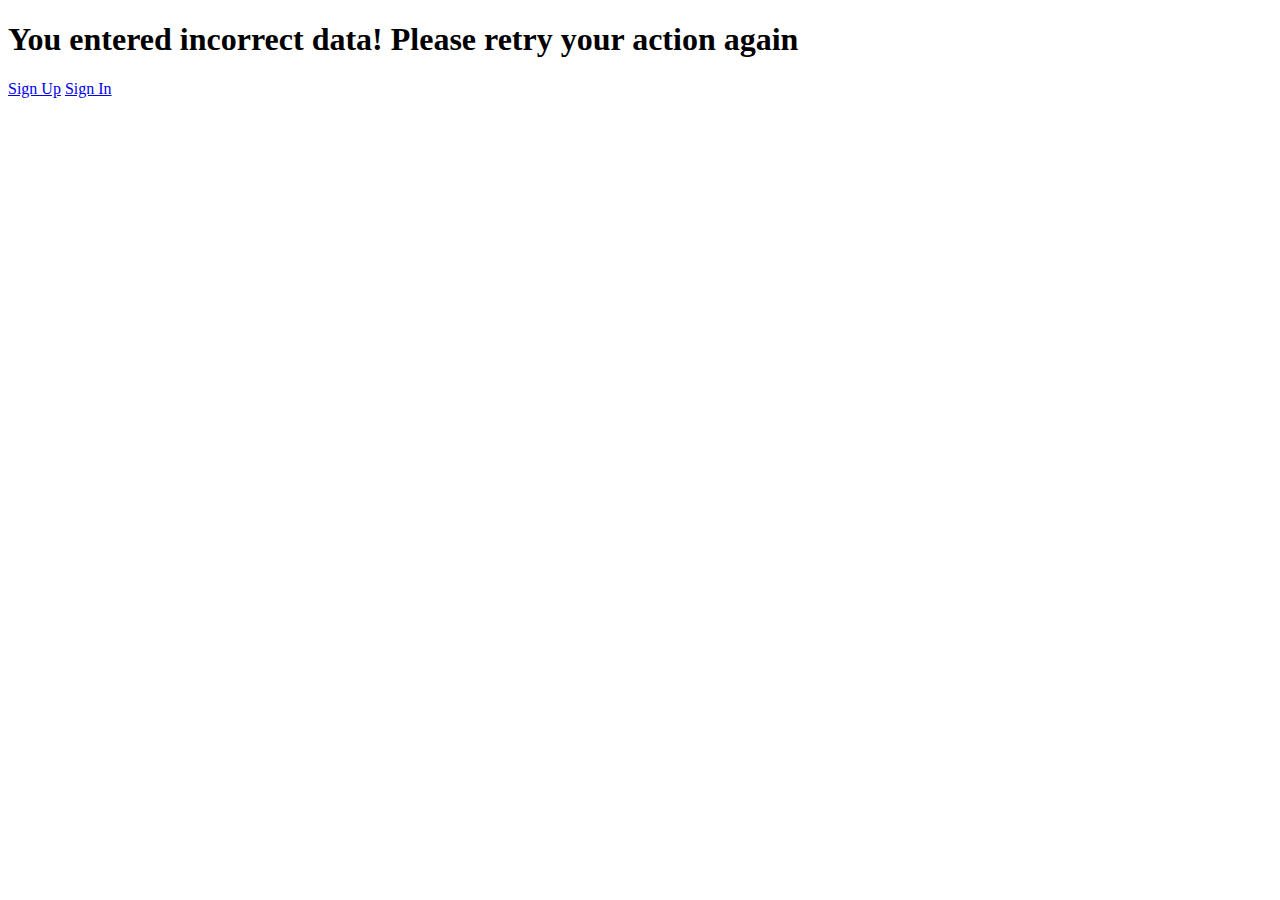
==== src/main/resources/templates/error_page.html @ c343e8f4 "Finished login and registration project" ====
<!DOCTYPE html>
<html lang="en">
<head>
    <meta charset="UTF-8">
    <meta name="viewport" content="width=device-width, initial-scale=1.0">
    <title>Error page</title>
</head>
<body>
    <h1>You entered incorrect data! Please retry your action again</h1>
    <a href="/register">Sign Up</a>
    <a href="/login">Sign In</a>
</body>
</html>
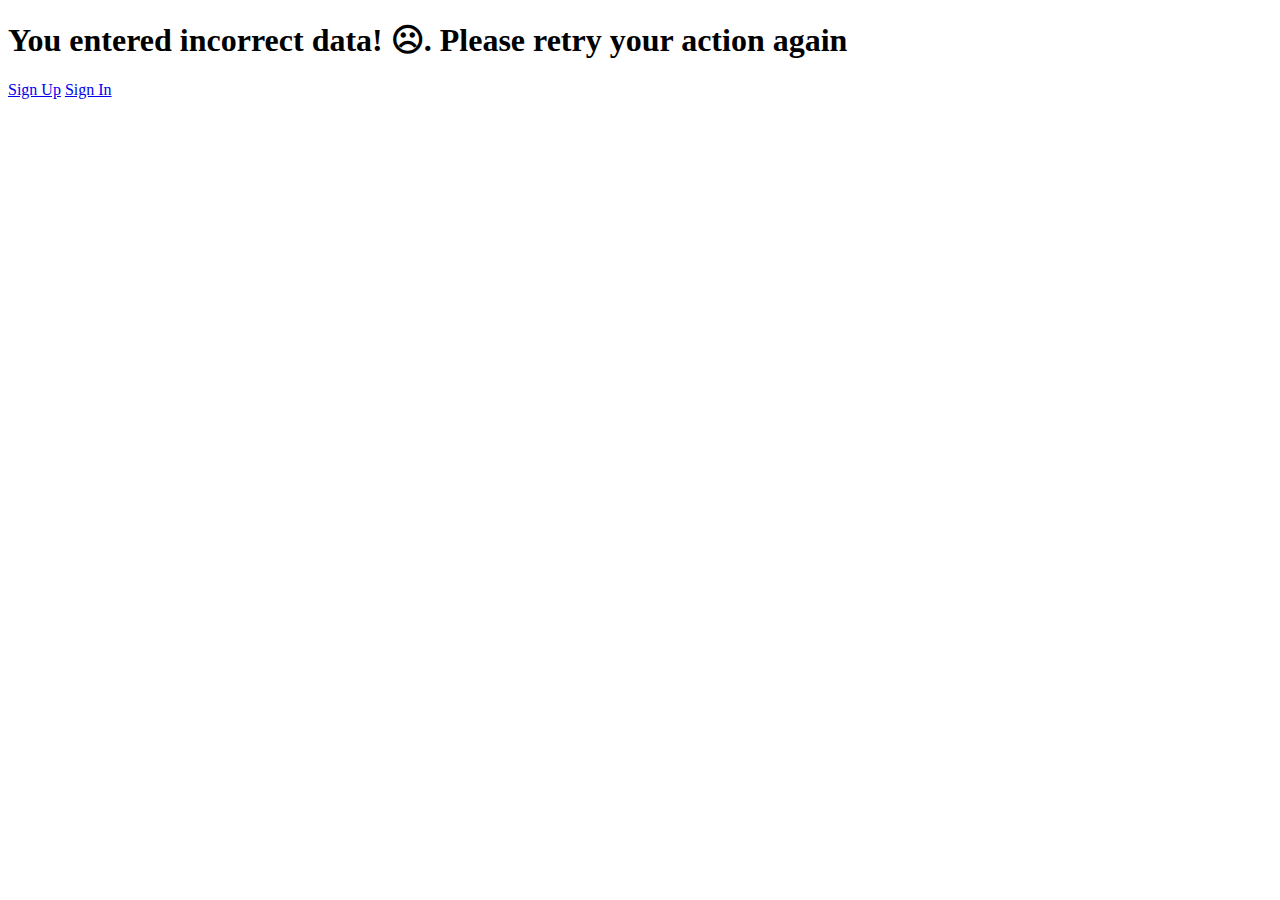
==== commit 52ca1412: "Updated design on error and personal page" ====
--- a/src/main/resources/templates/error_page.html
+++ b/src/main/resources/templates/error_page.html
@@ -3,11 +3,16 @@
 <head>
     <meta charset="UTF-8">
     <meta name="viewport" content="width=device-width, initial-scale=1.0">
+    <link rel="stylesheet" href="css/styles.css">
     <title>Error page</title>
 </head>
 <body>
-    <h1>You entered incorrect data! Please retry your action again</h1>
-    <a href="/register">Sign Up</a>
-    <a href="/login">Sign In</a>
+    <div class="hero-container">
+        <h1>You entered incorrect data! ☹. Please retry your action again</h1>
+        <div class="nav-links">
+            <a href="/register" class="secondary-button">Sign Up</a>
+            <a href="/login" class="secondary-button">Sign In</a>
+        </div>
+    </div>
 </body>
 </html>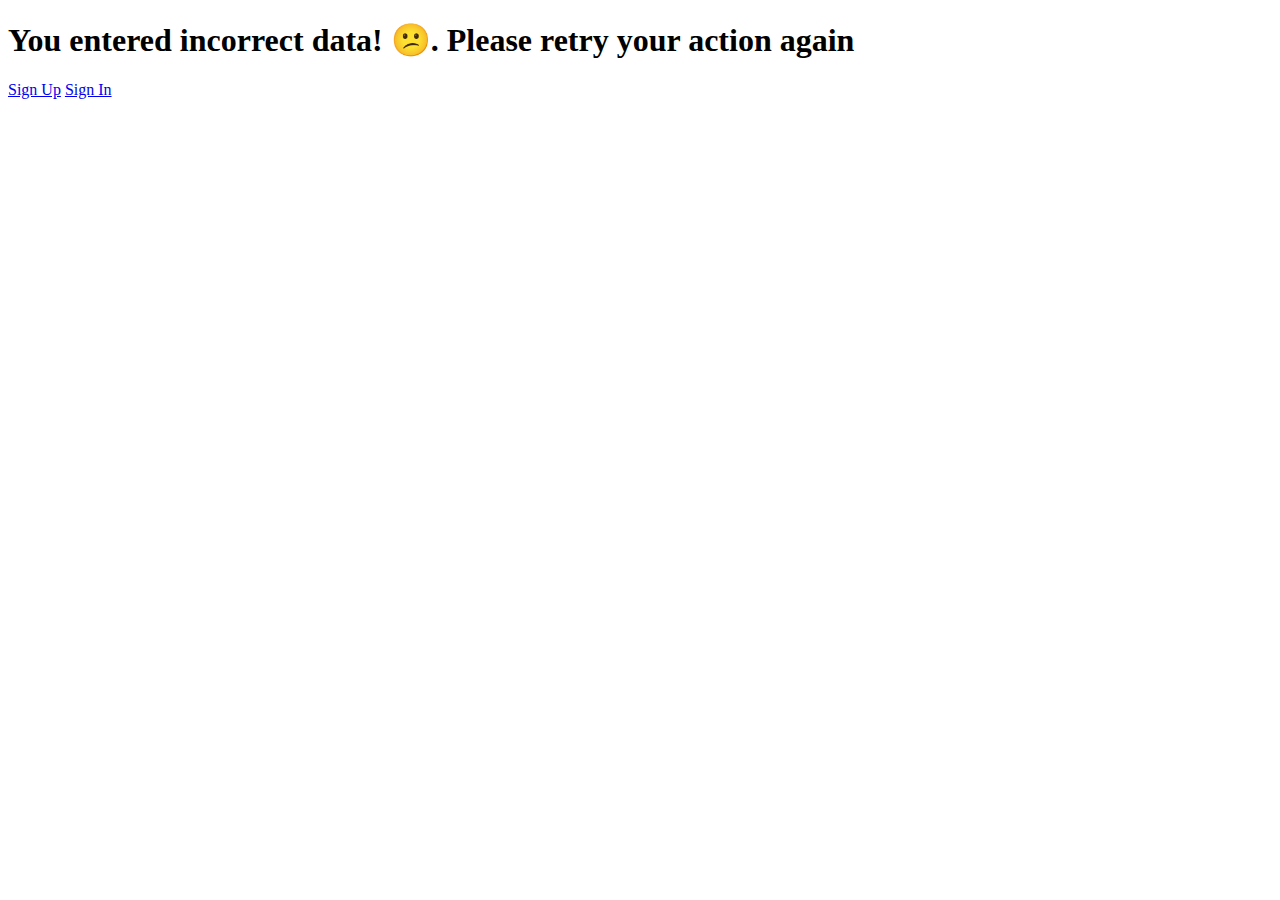
==== commit 88a308da: "Edited error page content" ====
--- a/src/main/resources/templates/error_page.html
+++ b/src/main/resources/templates/error_page.html
@@ -8,7 +8,7 @@
 </head>
 <body>
     <div class="hero-container">
-        <h1>You entered incorrect data! ☹. Please retry your action again</h1>
+        <h1>You entered incorrect data! 😕. Please retry your action again</h1>
         <div class="nav-links">
             <a href="/register" class="secondary-button">Sign Up</a>
             <a href="/login" class="secondary-button">Sign In</a>
